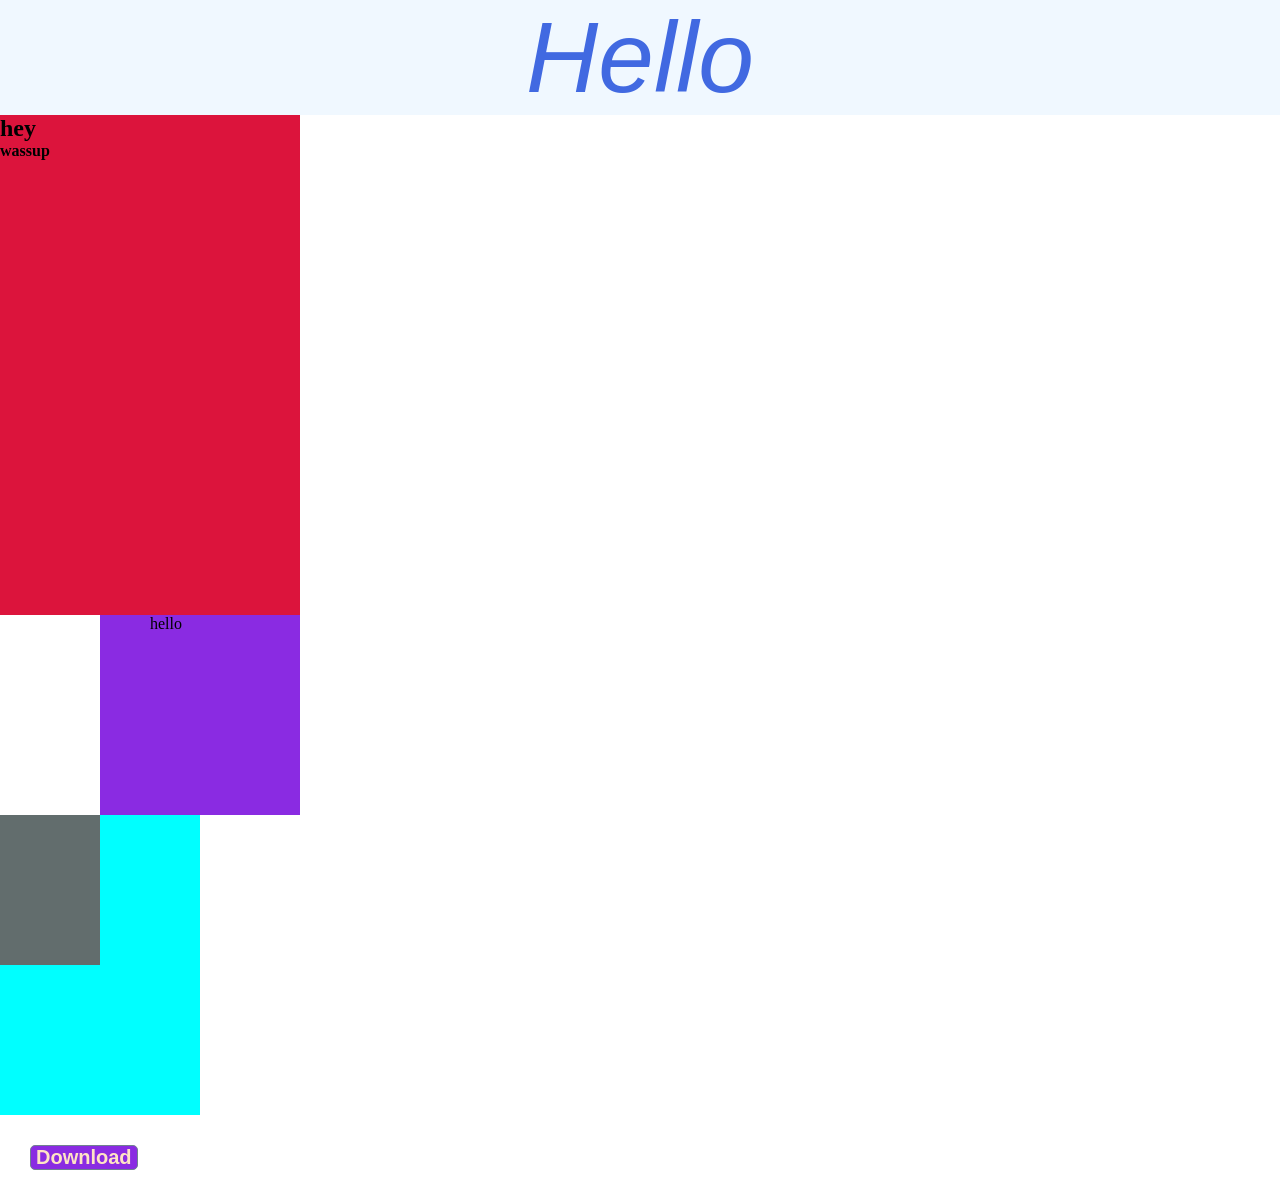
==== CSS-/index.html @ 40ca649f "revision" ====
<!DOCTYPE html>
<html lang="en">
<head>
  <link rel="stylesheet" href="style.css">
  <meta charset="UTF-8">
  <meta name="viewport" content="width=device-width, initial-scale=1.0">
  <title>Document</title>
</head>
<body>

  <h1>Hello</h1>

  <div>
    <h2>hey</h2> 
    <h4>wassup</h4>
  </div>

  <div id="box">
    hello
  </div>

  <div id="parent">
    <div id="child">

    </div>
  </div>

  <button>
    Download
  </button>

</body>
</html>
---- CSS-/style.css ----
* {
  margin: 0;
  padding: 0;
  box-sizing: border-box;
}  

html,body {
  height: 100%;
  width: 100%;
}
h1 {
  color: royalblue;
  background-color: aliceblue;
  font-size: 100px;
  font-family: 'Lucida Sans', 'Lucida Sans Regular', 'Lucida Grande', 'Lucida Sans Unicode', Geneva, Verdana, sans-serif;
  font-weight: 100;
  font-style: italic;
  text-align: center;
}

div {
  height: 500px;
  width: 300px;
  background-color: crimson;
}

/* id / class  */

#box {
  height: 200px;
  width: 200px;
  background-color: blueviolet;
  margin-left: 100px;
  padding-left: 50px;
}

#parent {
  height: 300px;
  width: 200px;
  background-color: aqua;
}
#child {
  height: 50%;
  width: 50%;
  background-color: rgb(98, 109, 109);
}

button {
  margin: 30px;
  font-size: 20px;
  padding-left: 5px;
  padding-right: 5px;
  background-color: blueviolet;
  color: bisque;
  font-weight: 600;
  border: 1px solid slategray;
  border-radius: 5px;
}

button:hover {
  background-color: black;
}
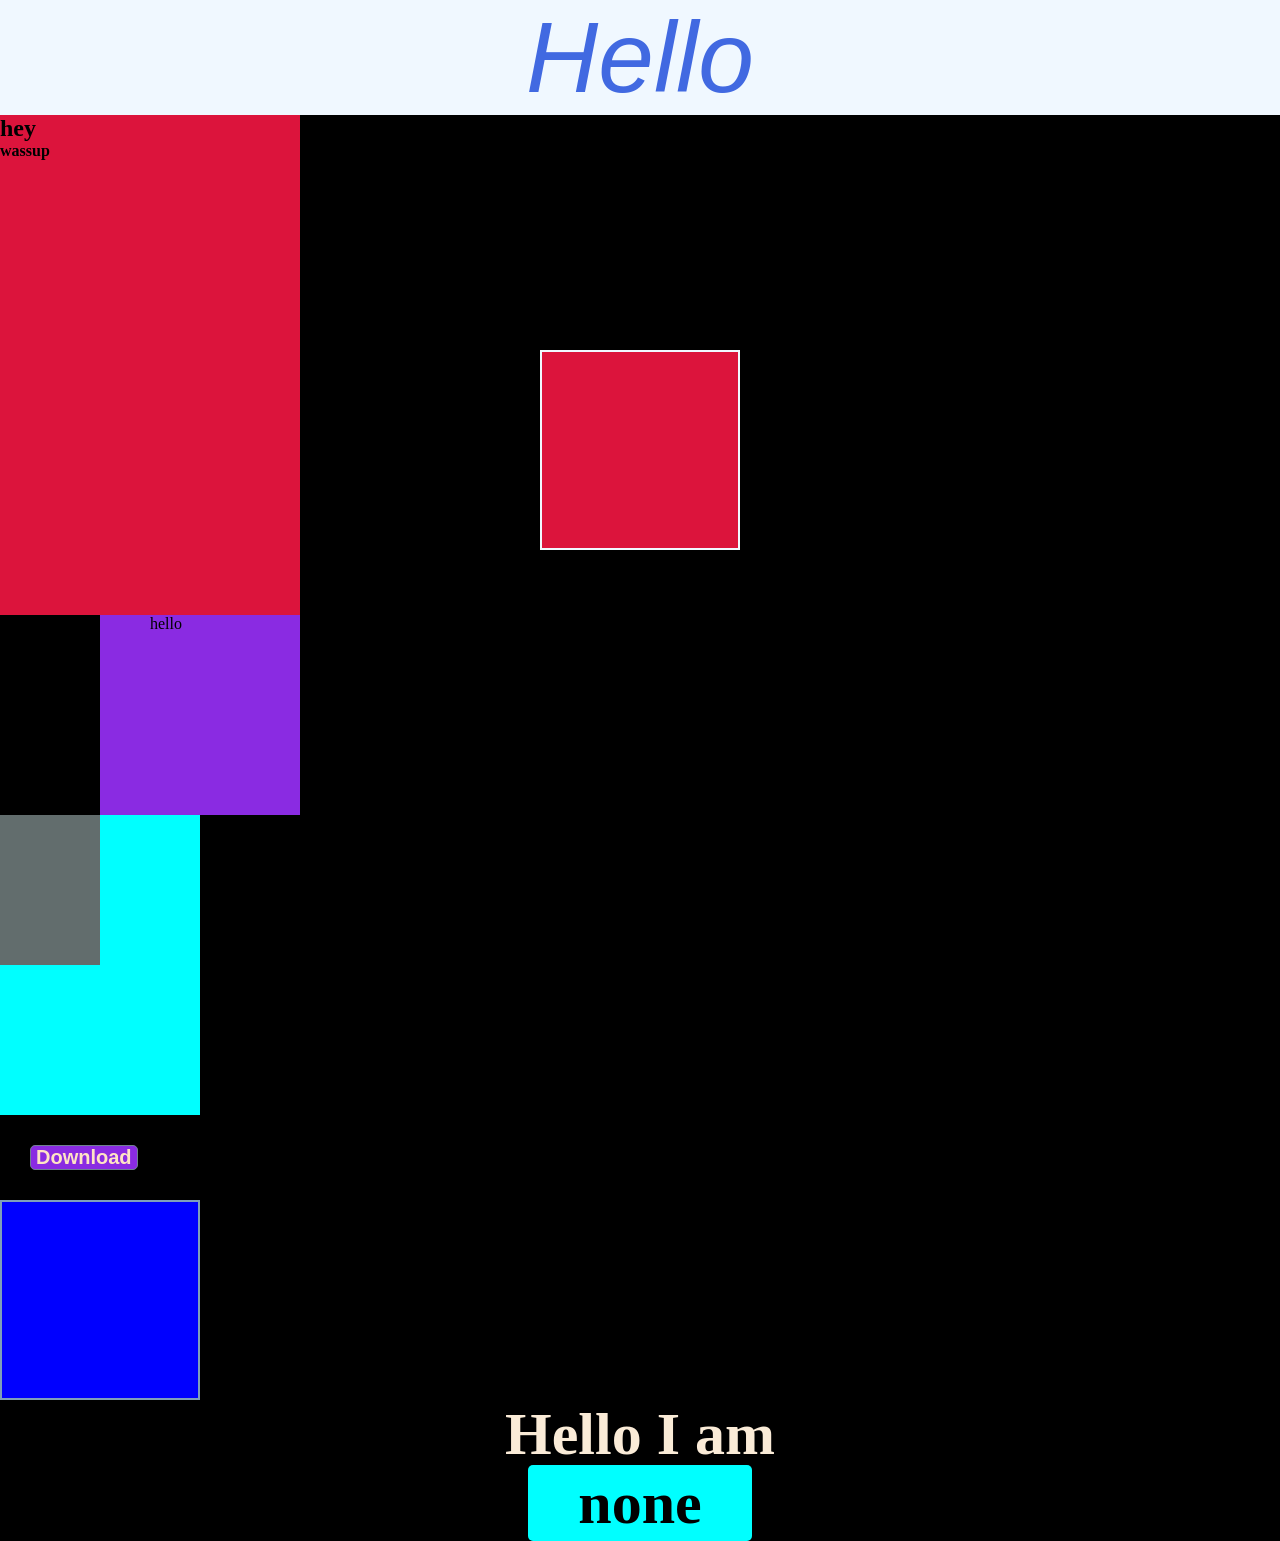
==== commit 442587a5: "revision" ====
--- a/CSS-/index.html
+++ b/CSS-/index.html
@@ -21,7 +21,7 @@
 
   <div id="parent">
     <div id="child">
-
+   
     </div>
   </div>
 
@@ -29,5 +29,10 @@
     Download
   </button>
 
+  <div id="box1"></div>
+  <div id="box2"></div>
+
+  <h3>Hello I am <br> <span>none</span></h1>
+
 </body>
-</html>+</html>  
--- a/CSS-/style.css
+++ b/CSS-/style.css
@@ -7,6 +7,7 @@
 html,body {
   height: 100%;
   width: 100%;
+  background-color: black;
 }
 h1 {
   color: royalblue;
@@ -59,4 +60,46 @@
 
 button:hover {
   background-color: black;
-}+}
+
+#box1 {
+  height: 200px;
+  width: 200px;
+  background-color: crimson;
+  border: 2px solid aliceblue;
+  position: absolute;
+  left: 50%;
+  top: 50%;
+  transform: translate(-50%,-50%);
+  z-index: 10;
+}
+
+#box2 {  
+  height: 200px;
+  width: 200px;
+  background-color: blue;
+  border: 2px solid rgb(127, 158, 186);
+  z-index: 11;
+
+}    
+
+h3  {
+  color: antiquewhite;
+  /* position: absolute; */
+  /* top: 40%;
+  left: 30%; */
+  /* transform: translate(-40%,-60%); */
+  text-align: center;
+  font-size: 60px;
+}
+
+h3 span {
+  background-color: aqua;
+  color: black;
+  border-radius: 5px;
+  padding: 5px 50px;
+}
+
+/* display flex  */
+
+/* background-image: url(); */
